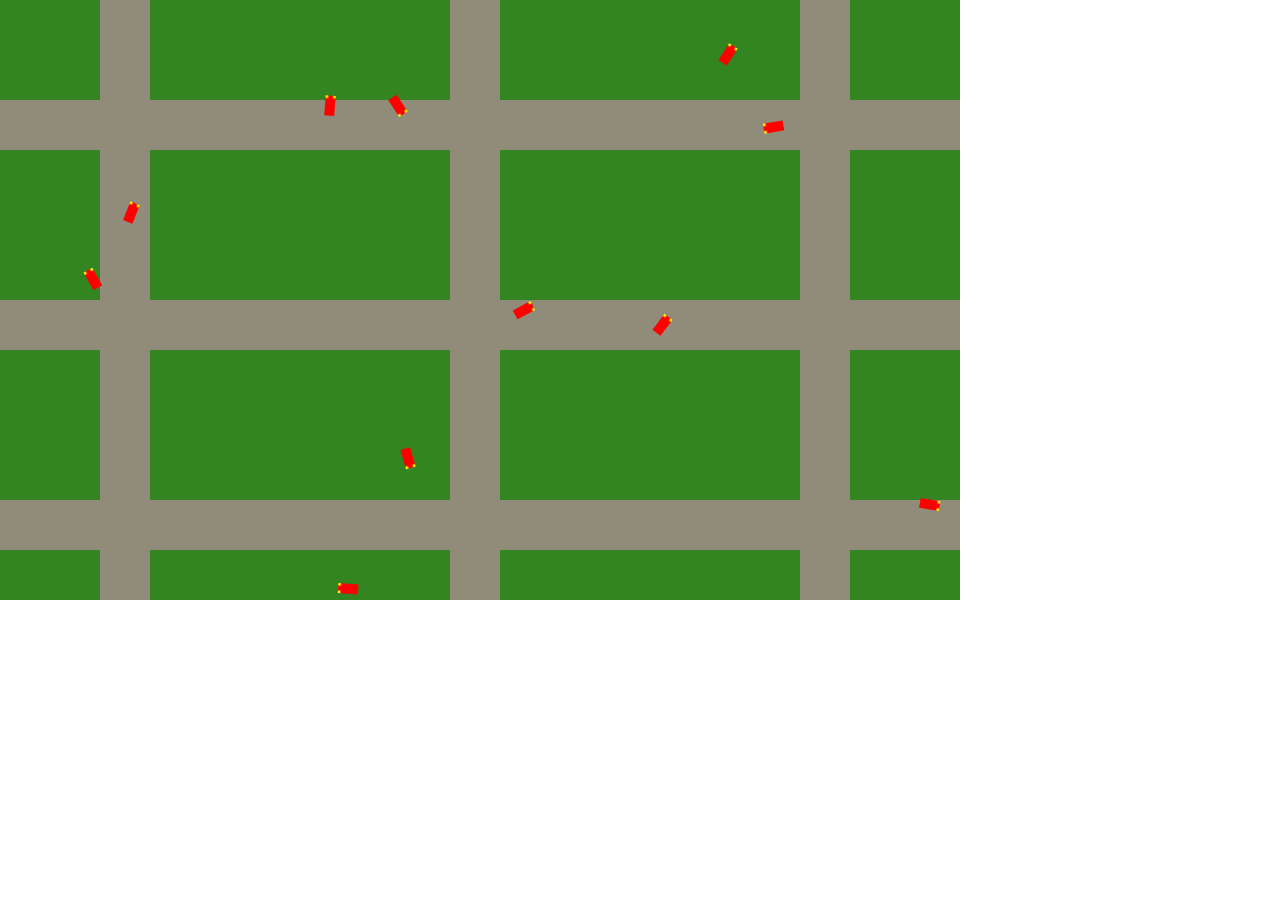
==== index.html @ e9a93f85 "Driving a car is now possible" ====
<html>
	<head>
		<title>Neural Car 2.0</title>
		
		<script src="NeuralCar.js"></script>
	</head>
	<body onload="SQUARIFIC.neuralCar = new SQUARIFIC.NeuralCar(document.getElementById('backCanvas'), document.getElementById('frontCanvas'), {})">
		<canvas style="position:absolute; left:0; top:0;" id="backCanvas">Your browser is not supported, please upgrade to a more modern browser.</canvas>
		<canvas style="position:absolute; left:0; top:0;" id="frontCanvas">Your browser is not supported, please upgrade to a more modern browser.</canvas>
	</body>
</html>
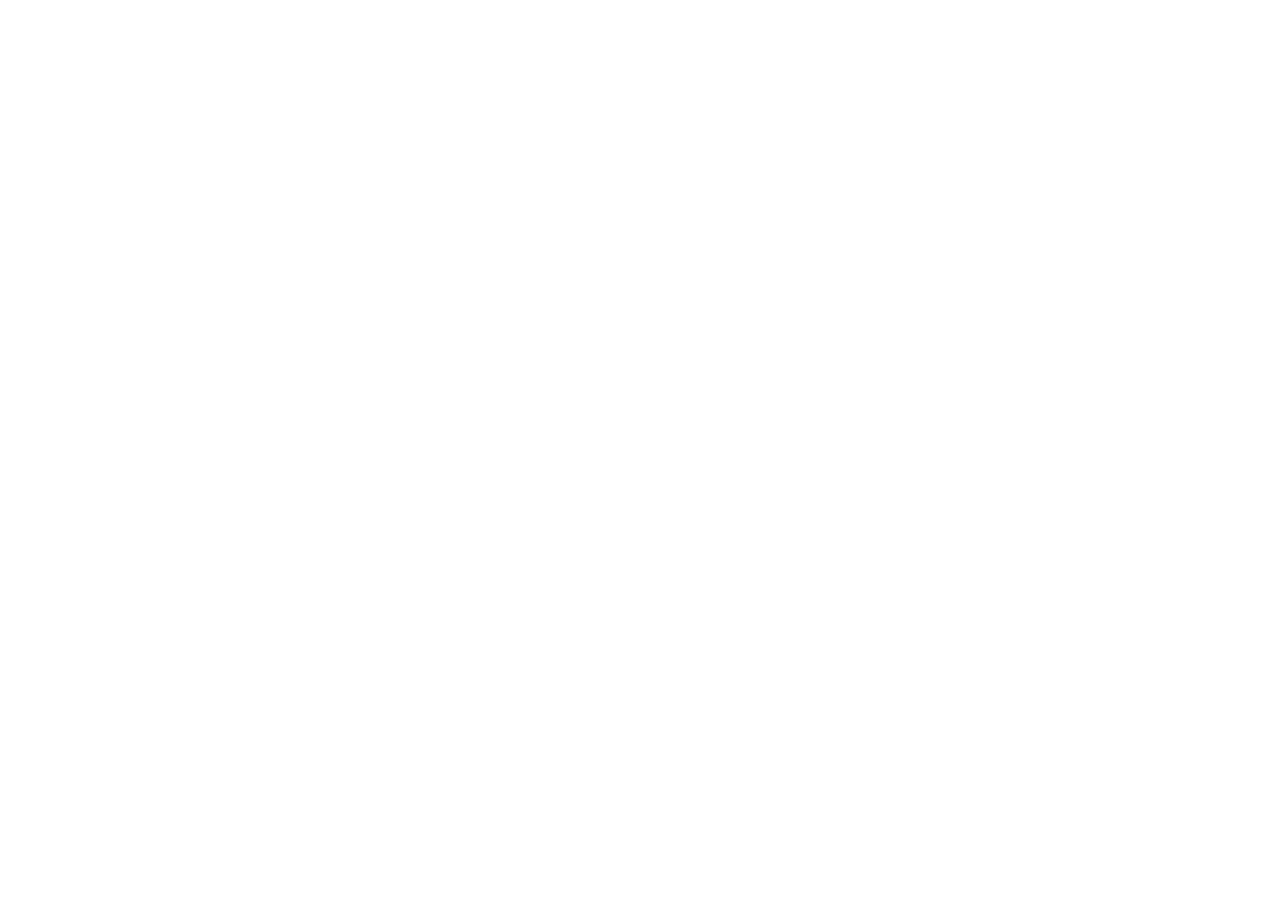
==== commit d43e0a8a: "Changed the style a bit" ====
--- a/index.html
+++ b/index.html
@@ -2,10 +2,71 @@
 	<head>
 		<title>Neural Car 2.0</title>
 		
+		<link href="style.css" rel="stylesheet" />
+		<link href='http://fonts.googleapis.com/css?family=Orbitron:700' rel='stylesheet' type='text/css'>
+		
 		<script src="NeuralCar.js"></script>
+		<script src="settings.js"></script>
+		<script>
+			var neuralCarSettingsObject = {
+				cars: {type: "number", value: 100, min: 0, help: "Amount of cars."},
+				runSpeed: {type: "float", value: 1, help: "How fast the simulation runs (higher than 10 is not advisable unless you have a very strong overclocked cpu)"},
+				stepSize: {type: "number", value: 1000 / 20, min: 1, help: "Ms per physics frame"},
+				generationTime: {type: "number", value: 12000, min: 1, help: "Ms per generation"},
+				mutationRate: {type: "float", value: 1.4, help: "Rate at which the brains mutate and differentiate from the top cars (can be negative)"},
+				boardWidth: {type: "number", value: 1200, min: 50, help: "Width of the board"},
+				boardHeight: {type: "number", value: 600, min: 50, help: "Height of the board"},
+				retireAfterGenerations: {type: "number", value: 20, min: 0, help: "Amount of generations a car has to be in the top before turning purple and being considered 'mature'"},
+				keepTop: {type: "float", value: 0.1, help: "Value between 0 and 1, 1 = all cars become top, 0 = none, 0.1 = 10%, 0.2 = 20%, etc."},
+				minimumMutation: {type: "float", value: 0.01, help: "Minimum value of a bias/weight when mutating."},
+				ai: {
+					category: true,
+					type: {type: "text", value: "blockVision", help: "Currently only the 'blockVision' ai has been implemented.", disabled: true},
+					blockLength: {type: "number", value: 80, min: 1, help: "Amount of pixels that cars will see in their front/backward direction"},
+					blockWidth: {type: "number", value: 60, min: 1, help: "Amount of pixels that a car will see at their sides"},
+					blockLengthCount: {type: "number", value: 8, min: 1, help: "Amount of dots in the front/backward direction that the car will use to determine if a pixel is grass or road."},
+					blockWidthCount: {type: "number", value: 6, min: 1, help: "Amount of dots in the sideward direction that the car will use to see which pixels are grass and which are road."},
+					front: {type:"float", value: 0.75, help: "Value between 0 and 1 of how many of the blockVision is in the front, 0.5 = half of the block of pixels is in the front."},
+					side: {type: "float", value: 0.5, help: "Value between 0 and 1 of how many pixels are on the left of the car"}
+				},
+				car: {
+					category: true,
+					width: {type: "number", value: 10, min: 1, help: "Width of the car in pixels"},
+					length: {type: "number", value: 20, min: 1, help: "Length of the car in pixels"},
+					color: {type: "color", value: "#FF0000", help: "Css color of the car"},
+					maxSpeed: {type: "float", value: 0.075, help: "Max speed a car can go in pixels per ms"},
+					maxAcceleration: {type: "float", value: 0.00005, help: "Max acceleration in pixels per ms per ms"},
+					maxTurnAngle: {type: "float", value: Math.PI / 1800, help: "Turnability of the car in radians per ms"},
+					averageWidth: {type: "number", value: 2, min: 1, help: "Amount of dots, width wise, used to determine how much of the car is on grass/road"},
+					averageHeight: {type: "number", value: 4, min: 1, help: "Amount of dots, height wise, used to determine how much of the car is on grass/road"}
+				},
+				board: {
+					category: true,
+					streetWidth: {type: "float", value: 4.5, min: 1, help: "Width of the street relative to the car width."}
+				},
+				brain: {
+					category: true,
+					structure: {type: "array", arrayType: "number", value: [26], help: "Hidden layers of the network"}
+				},
+				debugging: {
+					category: true,
+					drawAveragePixels: {type: "switch", value: false, help: "Draw the pixels used for the detection of the max speed (leaves a trail where cars have driven)"},
+					drawVisionPixels: {type: "switch", value: false, help: "Draw the pixels that a car uses for vision (blockVision)"}
+				}
+			};
+			function startup () {
+				document.getElementById("settings").appendChild(SQUARIFIC.settings.init(neuralCarSettingsObject, 'Start Simulation', function (settings) {
+					SQUARIFIC.neuralCar = new SQUARIFIC.NeuralCar(document.getElementById('backCanvas'), document.getElementById('frontCanvas'), settings);
+					var settings = document.getElementById("settings");
+					settings.parentNode.removeChild(settings);
+				}));
+			}
+		</script>
 	</head>
-	<body onload="SQUARIFIC.neuralCar = new SQUARIFIC.NeuralCar(document.getElementById('backCanvas'), document.getElementById('frontCanvas'), {})">
+	<body onload="startup()">
 		<canvas style="position:absolute; left:0; top:0;" id="backCanvas">Your browser is not supported, please upgrade to a more modern browser.</canvas>
 		<canvas style="position:absolute; left:0; top:0;" id="frontCanvas">Your browser is not supported, please upgrade to a more modern browser.</canvas>
+		<div id="settings">
+		</div>
 	</body>
 </html>--- a/style.css
+++ b/style.css
@@ -0,0 +1,149 @@
+body {
+	font-family: 'Orbitron', sans-serif;
+}
+#settings {
+	position:absolute;
+	left:0;
+	top:0;
+	text-align:center;
+	background:#3F82A6;
+	color:white;
+	font-weight:700;
+	font-size:16px;
+}
+.setting {
+	margin:12px;
+	background:#1D5A73;
+	padding:12px;
+	text-align:left;
+	position:relative;
+	overflow:hidden;
+}
+.setting-input {
+	float:right;
+	min-width:100px;
+	padding:2px;
+}
+.setting-name {
+	display:inline-block;
+	min-width:290px;
+	text-align:left;
+	margin-left:50px;
+}
+.setting-help {
+	position:absolute;
+	left:0;
+	top:0;
+	width:40px;
+	height:16px;
+	font-size:14px;
+	overflow:hidden;
+	padding:5px;
+	background:#254A59;
+	vertical-align:center;
+	transition-duration: .4s;
+	-webkit-transition-duration: .4s;
+}
+.setting-help:before {
+	content: "Help - ";
+}
+.setting-help:before:hover {
+	content: none;
+}
+.setting-help:hover {
+	width:99%;
+	min-height:100%;
+}
+.setting-input-array-container {
+	text-align:center;
+}
+.setting-name-array {
+	margin-bottom:20px;
+}
+.setting-input-array-addButton {
+	position:relative;
+	top:-20px;
+	clear:both;
+	background:#7F959E;
+	color:white;
+	margin:5px;
+	margin-bottom:-20px;
+	padding:5px;
+	transition-duration: .2s;
+	-webkit-transition-duration: .2s;
+	text-align:center;
+	cursor:pointer;
+	border-bottom:2px solid #5A696F;
+}
+.setting-input-array-addButton:hover {
+	background:#697A81;
+	border-bottom:2px solid #4C585E;
+}
+.setting-input-array {
+	float:none;
+	display:block;
+	margin-top:2px;
+	width:80%;
+	margin-bottom:4px;
+}
+.setting-input-array-remove {
+	position:relative;
+	top:-30px;
+	width:10%;
+	min-width:0;
+	transition-duration: .2s;
+	-webkit-transition-duration: .2s;
+	background:rgb(151, 2, 80);
+	border-bottom:2px solid rgb(100, 3, 54);
+	cursor:pointer;
+	color:rgb(253, 242, 242);
+}
+.setting-input-array-remove:hover {
+	background:rgb(173, 4, 93);
+}
+.setting-input-switch {
+	background:rgb(151, 2, 80);
+	color:rgb(253, 242, 242);
+	width:30px;
+	min-width:30px;
+	max-width:30px;
+	margin-left:10px;
+	padding-left:6px;
+	padding-right:6px;
+	padding-bottom:0px;
+	transition-duration: .2s;
+	-webkit-transition-duration: .2s;
+	text-align:center;
+	cursor:pointer;
+	border-bottom:2px solid rgb(100, 3, 54);
+}
+.setting-input-switch:hover {
+	background:rgb(173, 4, 93);
+}
+.setting-input-switch.on {
+	background:rgb(28, 194, 101);
+	border-bottom:2px solid rgb(22, 131, 70);
+	color:rgb(234, 255, 239);
+}
+.setting-input-switch.on:hover {
+	background:rgb(34, 216, 114);
+}
+.category {
+	margin:30px;
+	background:#407185;
+	padding:10px;
+	display:inline-block;
+	vertical-align:text-top;
+}
+.settings-gobutton {
+	margin:30px;
+	padding:10px;
+	background:#1D5A73;
+	cursor:pointer;
+	transition-duration: .2s;
+	-webkit-transition-duration: .2s;
+	border-bottom:3px solid #254A59;
+}
+.settings-gobutton:hover {
+	background:#407185;
+}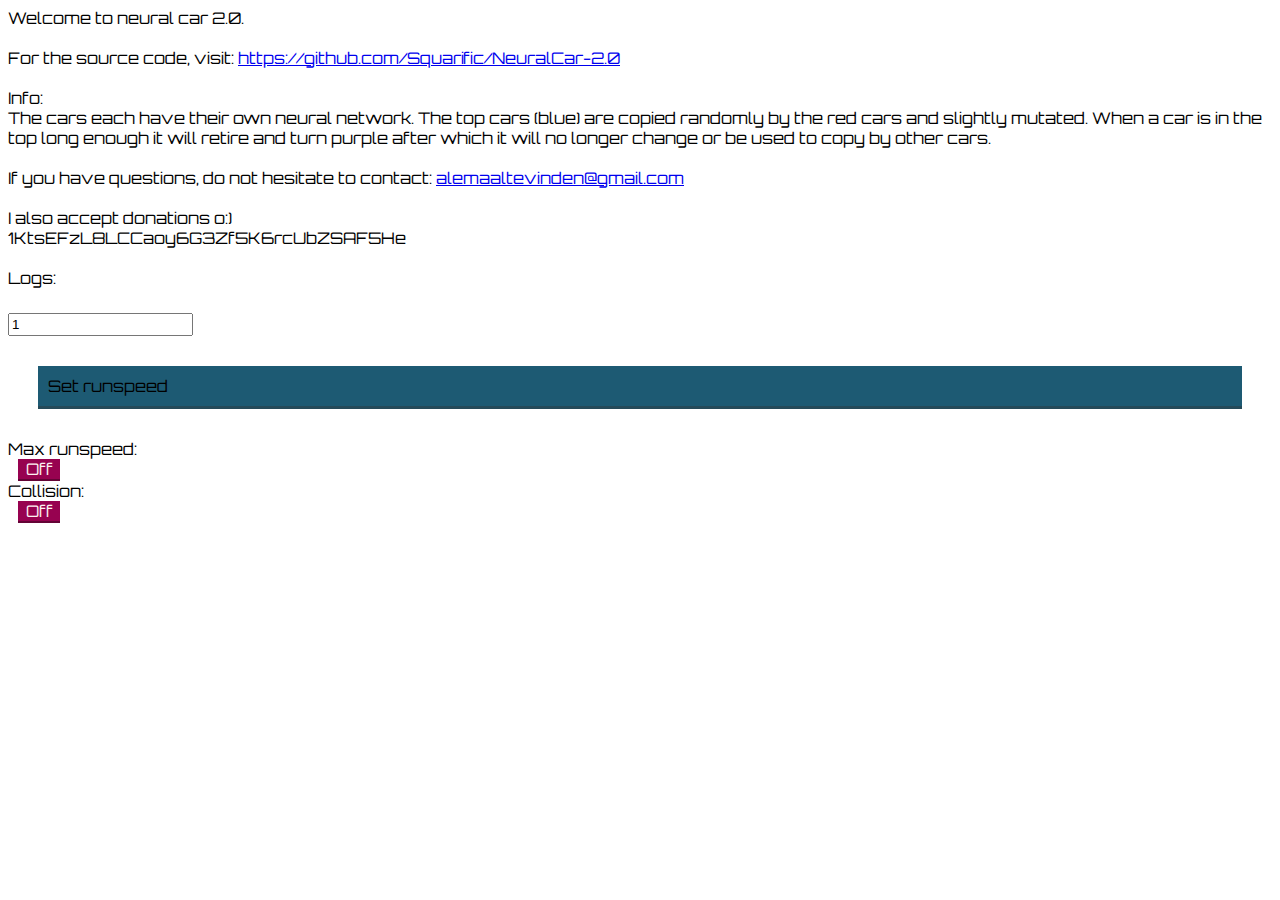
==== commit 6a2cac54: "Added donation address" ====
--- a/index.html
+++ b/index.html
@@ -6,19 +6,23 @@
 		<link href='http://fonts.googleapis.com/css?family=Orbitron:700' rel='stylesheet' type='text/css'>
 		
 		<script src="NeuralCar.js"></script>
+		<script src="SAT.js"></script>
 		<script src="settings.js"></script>
 		<script>
 			var neuralCarSettingsObject = {
 				cars: {type: "number", value: 100, min: 0, help: "Amount of cars."},
 				runSpeed: {type: "float", value: 1, help: "How fast the simulation runs (higher than 10 is not advisable unless you have a very strong overclocked cpu)"},
-				stepSize: {type: "number", value: 1000 / 20, min: 1, help: "Ms per physics frame"},
-				generationTime: {type: "number", value: 12000, min: 1, help: "Ms per generation"},
+				stepSize: {type: "number", value: Math.round(1000 / 15), min: 1, help: "Ms per physics frame"},
+				generationTime: {type: "number", value: 15000, min: 1, help: "Ms per generation"},
 				mutationRate: {type: "float", value: 1.4, help: "Rate at which the brains mutate and differentiate from the top cars (can be negative)"},
-				boardWidth: {type: "number", value: 1200, min: 50, help: "Width of the board"},
-				boardHeight: {type: "number", value: 600, min: 50, help: "Height of the board"},
-				retireAfterGenerations: {type: "number", value: 20, min: 0, help: "Amount of generations a car has to be in the top before turning purple and being considered 'mature'"},
+				boardWidth: {type: "number", value: 850, min: 50, help: "Width of the board"},
+				boardHeight: {type: "number", value: 550, min: 50, help: "Height of the board"},
+				retireAfterGenerations: {type: "number", value: 30, min: 0, help: "Amount of generations a car has to be in the top before turning purple and being considered 'mature'"},
 				keepTop: {type: "float", value: 0.1, help: "Value between 0 and 1, 1 = all cars become top, 0 = none, 0.1 = 10%, 0.2 = 20%, etc."},
 				minimumMutation: {type: "float", value: 0.01, help: "Minimum value of a bias/weight when mutating."},
+				collision: {type: "switch", value: false, help: "Do the cars collide or can they drive over eachother? Collision reduces the performance to about 50% (!)"},
+				cantKeepUp: {type: "number", value: 4, min: 1, help: "Adjust runSpeed when this amount of frames in a row are calculated slower than stepSize"},
+				maxRunspeed: {type: "switch", value: false, help: "Should the simulation try to get the runspeed to be as high as possible?"},
 				ai: {
 					category: true,
 					type: {type: "text", value: "blockVision", help: "Currently only the 'blockVision' ai has been implemented.", disabled: true},
@@ -46,19 +50,60 @@
 				},
 				brain: {
 					category: true,
-					structure: {type: "array", arrayType: "number", value: [26], help: "Hidden layers of the network"}
+					structure: {type: "array", arrayType: "number", value: [42], help: "Hidden layers of the network"}
 				},
 				debugging: {
 					category: true,
 					drawAveragePixels: {type: "switch", value: false, help: "Draw the pixels used for the detection of the max speed (leaves a trail where cars have driven)"},
-					drawVisionPixels: {type: "switch", value: false, help: "Draw the pixels that a car uses for vision (blockVision)"}
+					drawVisionPixels: {type: "switch", value: false, help: "Draw the pixels that a car uses for vision (blockVision)"},
+					playerCar: {type: "switch", value: false, help: "Add a user controllable car"}
 				}
 			};
 			function startup () {
 				document.getElementById("settings").appendChild(SQUARIFIC.settings.init(neuralCarSettingsObject, 'Start Simulation', function (settings) {
-					SQUARIFIC.neuralCar = new SQUARIFIC.NeuralCar(document.getElementById('backCanvas'), document.getElementById('frontCanvas'), settings);
-					var settings = document.getElementById("settings");
-					settings.parentNode.removeChild(settings);
+					SQUARIFIC.neuralCar = new SQUARIFIC.NeuralCar(document.getElementById('backCanvas'), document.getElementById('frontCanvas'), document.getElementById("console"), settings);
+					var settingsDiv = document.getElementById("settings");
+					settingsDiv.parentNode.removeChild(settingsDiv);
+					document.getElementById('runSpeed-input').value = parseFloat(settings.runSpeed);
+					var m = document.getElementById('maxRunspeed-input');
+					if (settings.maxRunspeed) {
+						m.innerHTML = "On";
+						m.classList.add("on");
+						m.eff = true;
+					}
+					m.addEventListener("click", function (event) {
+						if (event.target.eff) {
+							event.target.eff = false;
+							event.target.classList.remove("on");
+							event.target.innerHTML = "Off";
+							SQUARIFIC.neuralCar.getSettings().maxRunspeed = false;
+						} else {
+							event.target.eff = true;
+							event.target.classList.add("on");
+							event.target.innerHTML = "On";
+							SQUARIFIC.neuralCar.getSettings().maxRunspeed = true;
+						}
+					});
+					
+					var m = document.getElementById('collision-input');
+					if (settings.collision) {
+						m.innerHTML = "On";
+						m.classList.add("on");
+						m.col = true;
+					}
+					m.addEventListener("click", function (event) {
+						if (event.target.col) {
+							event.target.col = false;
+							event.target.classList.remove("on");
+							event.target.innerHTML = "Off";
+							SQUARIFIC.neuralCar.getSettings().collision = false;
+						} else {
+							event.target.col = true;
+							event.target.classList.add("on");
+							event.target.innerHTML = "On";
+							SQUARIFIC.neuralCar.getSettings().collision = true;
+						}
+					});
 				}));
 			}
 		</script>
@@ -66,7 +111,39 @@
 	<body onload="startup()">
 		<canvas style="position:absolute; left:0; top:0;" id="backCanvas">Your browser is not supported, please upgrade to a more modern browser.</canvas>
 		<canvas style="position:absolute; left:0; top:0;" id="frontCanvas">Your browser is not supported, please upgrade to a more modern browser.</canvas>
+		<div id="console">
+			Welcome to neural car 2.0.<br/><br/>
+			For the source code, visit: <a href="https://github.com/Squarific/NeuralCar-2.0">https://github.com/Squarific/NeuralCar-2.0</a><br/><br/>
+			Info: <br/>
+			The cars each have their own neural network. The top cars (blue) are copied randomly by the red cars and slightly mutated. When a car is in the top long enough it will retire and turn purple after which it will no longer change or be used to copy by other cars.
+			<br/><br/>
+			If  you have questions, do not hesitate to contact:
+			<a href="mailto:alemaaltevinden@gmail.com">alemaaltevinden@gmail.com</a>
+			<br/><br/>
+			I also accept donations o:)<br/>
+			1KtsEFzL8LCCaoy6G3Zf5K6rcUbZSAF5He
+			<br/><br/>
+			Logs:
+			<br/><br/>
+		</div>
+		<div id="changeSettings">
+			<input id="runSpeed-input" class="setting-input" style="float:none; margin-top:5px;" value="1">
+			<div class="settings-goButton runSpeed-button" onclick="SQUARIFIC.neuralCar.runSpeed = parseFloat(document.getElementById('runSpeed-input').value) || 1; SQUARIFIC.neuralCar.console.log('New runspeed: ' + SQUARIFIC.neuralCar.runSpeed)">Set runspeed</div>
+			<div style="clear:both;"></div>
+			Max runspeed: <div id="maxRunspeed-input" class="setting-input-switch runSpeed-switch">Off</div>
+			<div style="clear:both;"></div>
+			Collision: <div id="collision-input" class="setting-input-switch runSpeed-switch">Off</div>
+		</div>
 		<div id="settings">
 		</div>
+		<script>
+		  (function(i,s,o,g,r,a,m){i['GoogleAnalyticsObject']=r;i[r]=i[r]||function(){
+		  (i[r].q=i[r].q||[]).push(arguments)},i[r].l=1*new Date();a=s.createElement(o),
+		  m=s.getElementsByTagName(o)[0];a.async=1;a.src=g;m.parentNode.insertBefore(a,m)
+		  })(window,document,'script','//www.google-analytics.com/analytics.js','ga');
+
+		  ga('create', 'UA-30802449-3', 'github.com');
+		  ga('send', 'pageview');
+		</script>
 	</body>
 </html>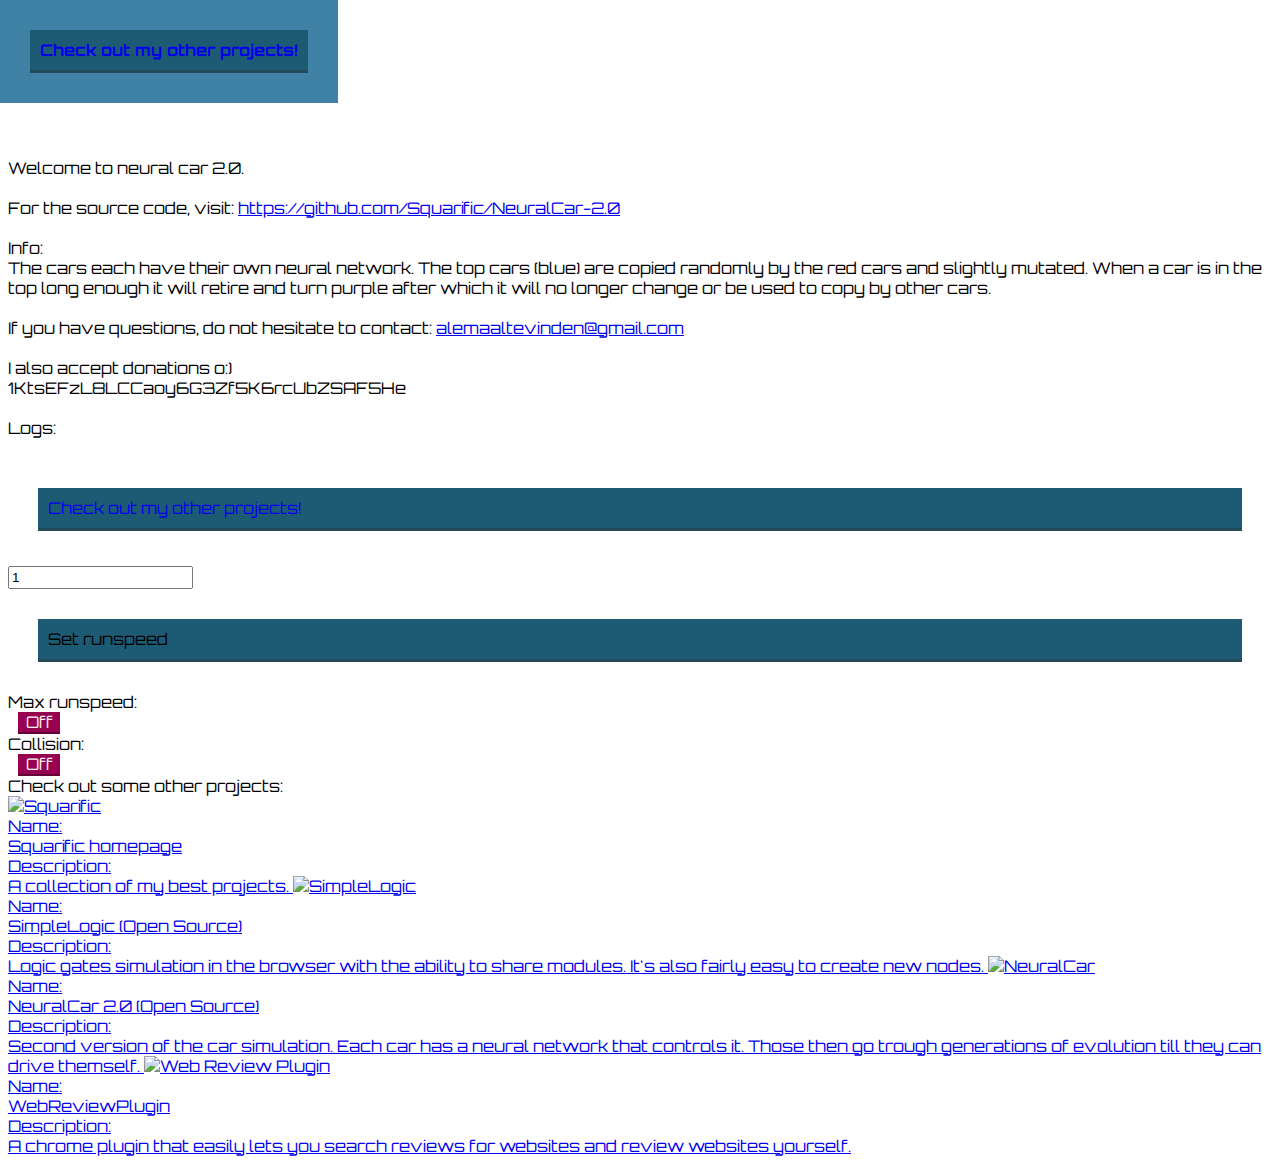
==== commit 4a90bc3d: "Add tracking code to track simulation starts" ====
--- a/index.html
+++ b/index.html
@@ -4,7 +4,8 @@
 		
 		<link href="style.css" rel="stylesheet" />
 		<link href='http://fonts.googleapis.com/css?family=Orbitron:700' rel='stylesheet' type='text/css'>
-		
+		<link href='http://fonts.googleapis.com/css?family=Arapey' rel='stylesheet' type='text/css'>
+		<link rel="stylesheet" href="projects.css" />
 		<script src="NeuralCar.js"></script>
 		<script src="SAT.js"></script>
 		<script src="settings.js"></script>
@@ -61,6 +62,9 @@
 			};
 			function startup () {
 				document.getElementById("settings").appendChild(SQUARIFIC.settings.init(neuralCarSettingsObject, 'Start Simulation', function (settings) {
+					if (typeof ga === "function") {
+						ga("send", "event", "neuralcar", "neuralcar-2-simulation-start");
+					}
 					SQUARIFIC.neuralCar = new SQUARIFIC.NeuralCar(document.getElementById('backCanvas'), document.getElementById('frontCanvas'), document.getElementById("console"), settings);
 					var settingsDiv = document.getElementById("settings");
 					settingsDiv.parentNode.removeChild(settingsDiv);
@@ -109,8 +113,12 @@
 		</script>
 	</head>
 	<body onload="startup()">
-		<canvas style="position:absolute; left:0; top:0;" id="backCanvas">Your browser is not supported, please upgrade to a more modern browser.</canvas>
-		<canvas style="position:absolute; left:0; top:0;" id="frontCanvas">Your browser is not supported, please upgrade to a more modern browser.</canvas>
+		<center>
+			<div class="wrapper">
+				<canvas id="backCanvas">Your browser is not supported, please upgrade to a more modern browser.</canvas>
+				<canvas style="position:absolute; left:0; top:0;" id="frontCanvas">Your browser is not supported, please upgrade to a more modern browser.</canvas>
+			</div>
+		</center>
 		<div id="console">
 			Welcome to neural car 2.0.<br/><br/>
 			For the source code, visit: <a href="https://github.com/Squarific/NeuralCar-2.0">https://github.com/Squarific/NeuralCar-2.0</a><br/><br/>
@@ -127,6 +135,7 @@
 			<br/><br/>
 		</div>
 		<div id="changeSettings">
+			<a href="http://www.squarific.com" style="text-decoration:none;"><div class="settings-gobutton equalmargin">Check out my other projects!</div></a>
 			<input id="runSpeed-input" class="setting-input" style="float:none; margin-top:5px;" value="1">
 			<div class="settings-goButton runSpeed-button" onclick="SQUARIFIC.neuralCar.runSpeed = parseFloat(document.getElementById('runSpeed-input').value) || 1; SQUARIFIC.neuralCar.console.log('New runspeed: ' + SQUARIFIC.neuralCar.runSpeed)">Set runspeed</div>
 			<div style="clear:both;"></div>
@@ -135,15 +144,39 @@
 			Collision: <div id="collision-input" class="setting-input-switch runSpeed-switch">Off</div>
 		</div>
 		<div id="settings">
+			<a href="http://www.squarific.com" style="text-decoration:none;"><div class="settings-gobutton">Check out my other projects!</div></a>
 		</div>
-		<script>
-		  (function(i,s,o,g,r,a,m){i['GoogleAnalyticsObject']=r;i[r]=i[r]||function(){
-		  (i[r].q=i[r].q||[]).push(arguments)},i[r].l=1*new Date();a=s.createElement(o),
-		  m=s.getElementsByTagName(o)[0];a.async=1;a.src=g;m.parentNode.insertBefore(a,m)
-		  })(window,document,'script','//www.google-analytics.com/analytics.js','ga');
-
-		  ga('create', 'UA-30802449-3', 'github.com');
-		  ga('send', 'pageview');
-		</script>
+		<div style="clear:both;"></div>
+		<div class="projects">
+			<div class="subtitle">Check out some other projects:</div>
+			<a href="/" class="project" title="Squarific Homepage">
+				<img src="screens/squarific.png" alt="Squarific">
+				<div class="label">Name:</div>
+				Squarific homepage
+				<div class="label">Description:</div>
+				A collection of my best projects.
+			</a>
+			<a href="/simplelogic/" class="project" title="NeuralCar">
+				<img src="screens/simplelogic.png" alt="SimpleLogic"/>
+				<div class="label">Name:</div>
+				SimpleLogic (Open Source)
+				<div class="label">Description:</div>
+				Logic gates simulation in the browser with the ability to share modules. It's also fairly easy to create new nodes.
+			</a>
+			<a href="/neuralcar/" class="project" title="NeuralCar">
+				<img src="screens/neuralcar.png" alt="NeuralCar"/>
+				<div class="label">Name:</div>
+				NeuralCar 2.0 (Open Source)
+				<div class="label">Description:</div>
+				Second version of the car simulation. Each car has a neural network that controls it. Those then go trough generations of evolution till they can drive themself.
+			</a>
+			<a href="http://webreview.squarific.com" class="project" title="WebReviewPlugin">
+				<img src="screens/webreviewplugin.png" alt="Web Review Plugin"/>
+				<div class="label">Name:</div>
+				WebReviewPlugin
+				<div class="label">Description:</div>
+				A chrome plugin that easily lets you search reviews for websites and review websites yourself. 
+			</a>
+		</div>
 	</body>
 </html>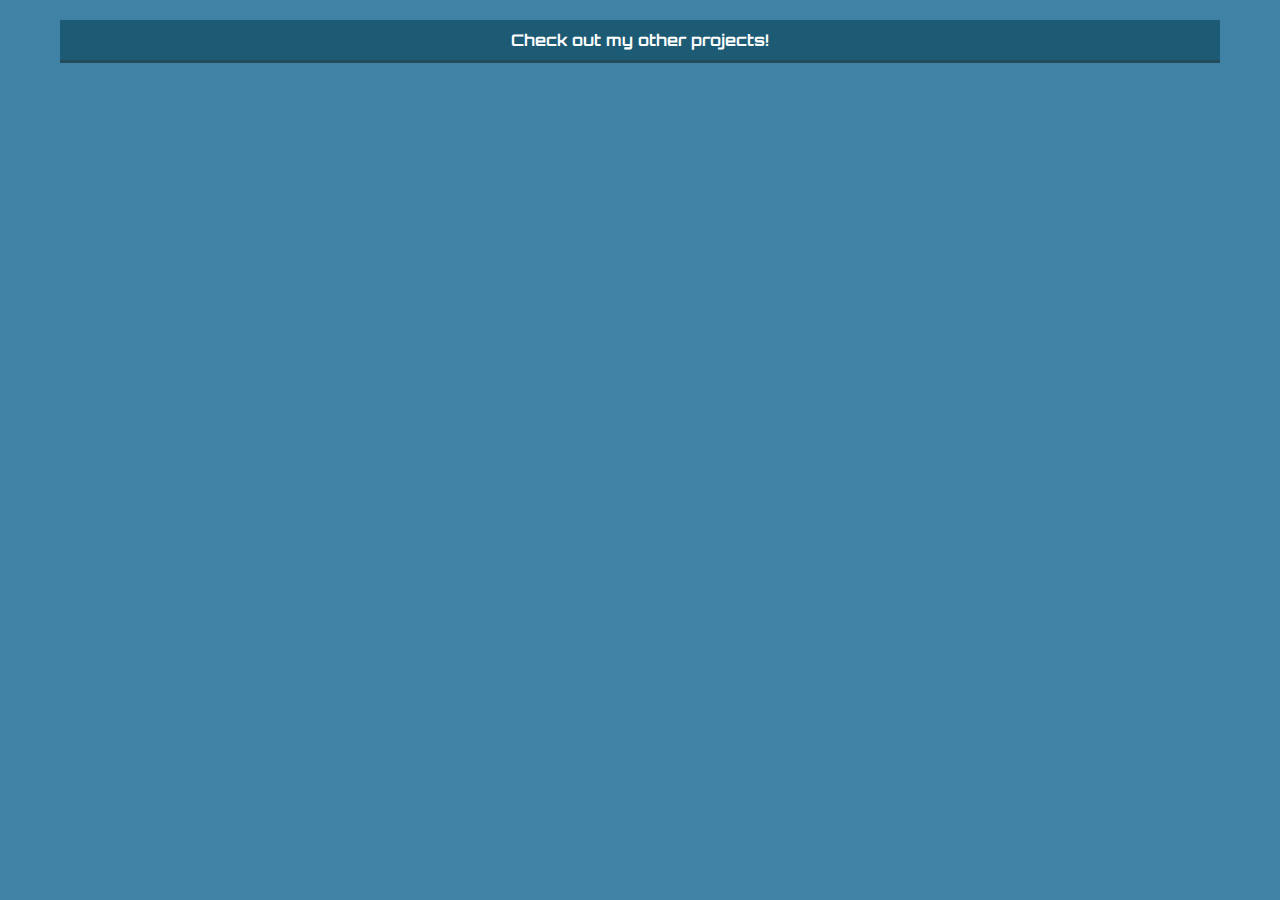
==== commit f3b54b3e: "Added share buttons + don't wait for onload" ====
--- a/index.html
+++ b/index.html
@@ -10,6 +10,7 @@
 		<script src="SAT.js"></script>
 		<script src="settings.js"></script>
 		<script>
+			var ga = ga || function () {};
 			var neuralCarSettingsObject = {
 				cars: {type: "number", value: 100, min: 0, help: "Amount of cars."},
 				runSpeed: {type: "float", value: 1, help: "How fast the simulation runs (higher than 10 is not advisable unless you have a very strong overclocked cpu)"},
@@ -112,7 +113,15 @@
 			}
 		</script>
 	</head>
-	<body onload="startup()">
+	<body>
+		<script>
+		  (function(i,s,o,g,r,a,m){i['GoogleAnalyticsObject']=r;i[r]=i[r]||function(){
+		  (i[r].q=i[r].q||[]).push(arguments)},i[r].l=1*new Date();a=s.createElement(o),
+		  m=s.getElementsByTagName(o)[0];a.async=1;a.src=g;m.parentNode.insertBefore(a,m)
+		  })(window,document,'script','//www.google-analytics.com/analytics.js','ga');
+
+		  ga('create', 'UA-30802449-2', 'auto');
+		</script>
 		<center>
 			<div class="wrapper">
 				<canvas id="backCanvas">Your browser is not supported, please upgrade to a more modern browser.</canvas>
@@ -178,5 +187,10 @@
 				A chrome plugin that easily lets you search reviews for websites and review websites yourself. 
 			</a>
 		</div>
+		<script type="text/javascript">
+			startup();
+		</script>
+		<!-- Go to www.addthis.com/dashboard to customize your tools -->
+		<script type="text/javascript" src="//s7.addthis.com/js/300/addthis_widget.js#pubid=ra-53c4fbf2311fe8f1"></script>
 	</body>
 </html>--- a/style.css
+++ b/style.css
@@ -1,15 +1,67 @@
 body {
 	font-family: 'Orbitron', sans-serif;
+	background:rgb(57, 64, 66);
+	margin:0;
+	padding:0;
+}
+.wrapper {
+	display:inline-block;
+	position:relative;
+}
+#changeSettings { 
+	position:absolute;
+	right:20px;
+	top:10px;
+	width:30%;
+	min-width:200px;
+	background:rgba(39, 46, 75, 0.53);
+	border:1px solid rgb(147, 157, 163);
+	border-bottom:none;
+	height:150px;
+	color:white;
+	font-size:14px;
+	padding:5px;
+	overflow:auto;
 }
 #settings {
 	position:absolute;
 	left:0;
 	top:0;
+	box-sizing:border-box;
+	min-width:100%;
+	min-height:100%;
+	padding:40px;
+	padding-top:0;
 	text-align:center;
 	background:#3F82A6;
 	color:white;
 	font-weight:700;
 	font-size:16px;
+}
+#console {
+	position:absolute;
+	right:20px;
+	top:171px;
+	width:30%;
+	min-width:200px;
+	background:rgba(39, 46, 75, 0.53);
+	border:1px solid rgb(147, 157, 163);
+	border-top:none;
+	max-height:60%;
+	color:white;
+	font-size:14px;
+	padding:5px;
+	overflow:auto;
+}
+.console-message {
+	display:block;
+	padding:2px;
+}
+a {
+	color:white;
+}
+a:hover {
+	color:gray;
 }
 .setting {
 	margin:12px;
@@ -22,7 +74,10 @@
 .setting-input {
 	float:right;
 	min-width:100px;
-	padding:2px;
+	padding:5px;
+	border:none;
+	text-align:right;
+	margin-top:-3px;
 }
 .setting-name {
 	display:inline-block;
@@ -129,14 +184,17 @@
 	background:rgb(34, 216, 114);
 }
 .category {
-	margin:30px;
+	margin:8px;
 	background:#407185;
-	padding:10px;
+	padding:4px;
+	padding-top:10px;
 	display:inline-block;
 	vertical-align:text-top;
 }
 .settings-gobutton {
-	margin:30px;
+	text-decoration:none;
+	margin:20px;
+	margin-bottom:0px;
 	padding:10px;
 	background:#1D5A73;
 	cursor:pointer;
@@ -144,6 +202,21 @@
 	-webkit-transition-duration: .2s;
 	border-bottom:3px solid #254A59;
 }
+.equalmargin {
+	margin:0;
+	margin-bottom:3px;
+}
 .settings-gobutton:hover {
 	background:#407185;
+	color:white;
+}
+.runSpeed-button {
+	margin:0;
+	float:right;
+}
+.runSpeed-switch {
+	padding:5px;
+	min-width:60px;
+	float:right;
+	margin-top:3px;
 }--- a/projects.css
+++ b/projects.css
@@ -0,0 +1,45 @@
+.subtitle {
+	margin:10px;
+	padding:10px;
+	color:rgb(68, 70, 60);
+	font-size:24px;
+	font-weight:700;
+	font-family: 'Orbitron', sans-serif;
+}
+.projects {
+	border-top:3px solid rgb(180, 35, 35);
+	text-align:center;
+	padding:20px;
+	padding-top:10px;
+	background:white;
+	font-family: 'Arapey', sans-serif;
+}
+.project {
+	display:inline-block;
+	text-decoration:none;
+	vertical-align:top;
+	padding:10px;
+	margin-right:20px;
+	margin-bottom:20px;
+	width:200px;
+	min-height:380px;
+	color:black;
+	text-align:justify;
+	background:rgb(237, 241, 241);
+	box-shadow: 0px 0px 1px 1px rgba(85, 67, 22, 0.4);
+}
+.project:hover {
+	background:rgb(221, 231, 231);
+	box-shadow: 0px 0px 1px 1px rgba(85, 67, 22, 0.6);
+}
+.project img {
+	width:200px;
+	height:200px;
+	box-shadow: 0px 0px 1px 1px rgba(85, 67, 22, 0.4);
+}
+.label {
+	font-weight:700;
+	margin-top:5px;
+	font-family: 'Orbitron', sans-serif;
+	color:rgb(55, 56, 48);
+}